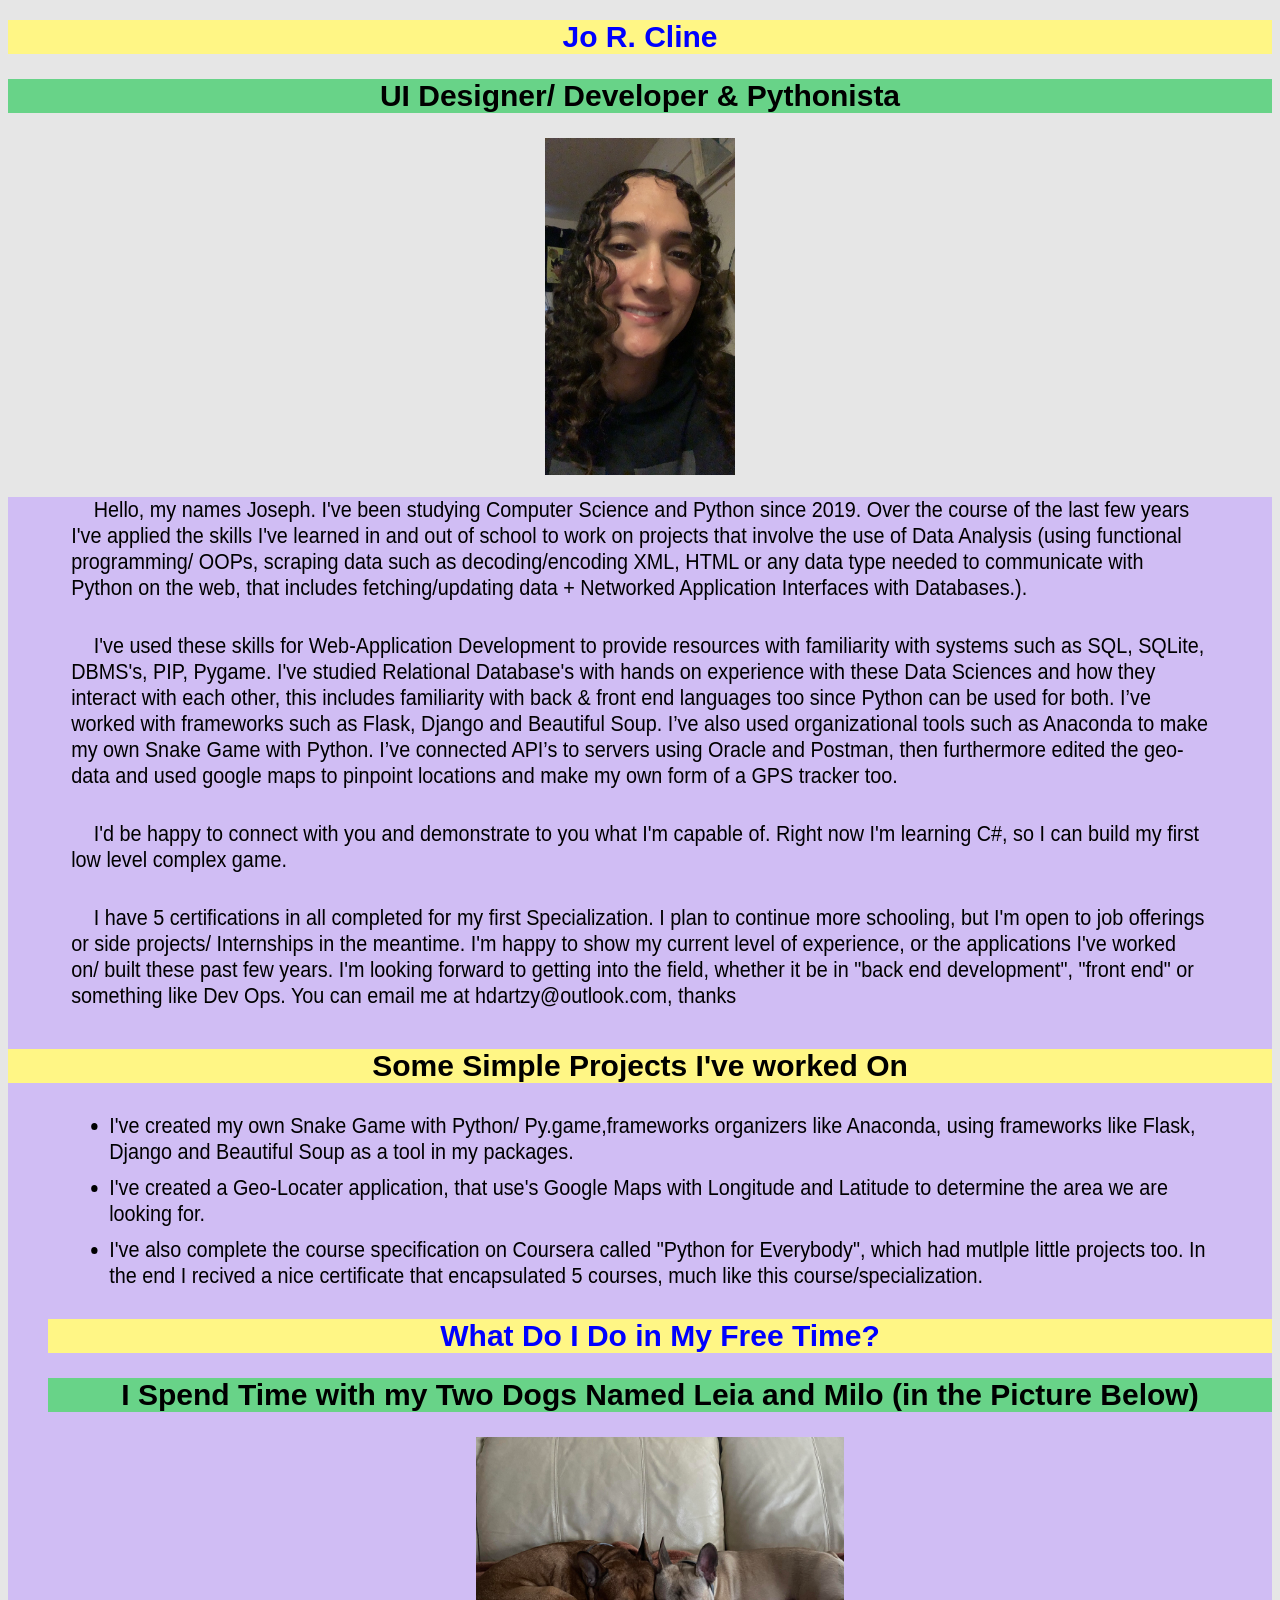
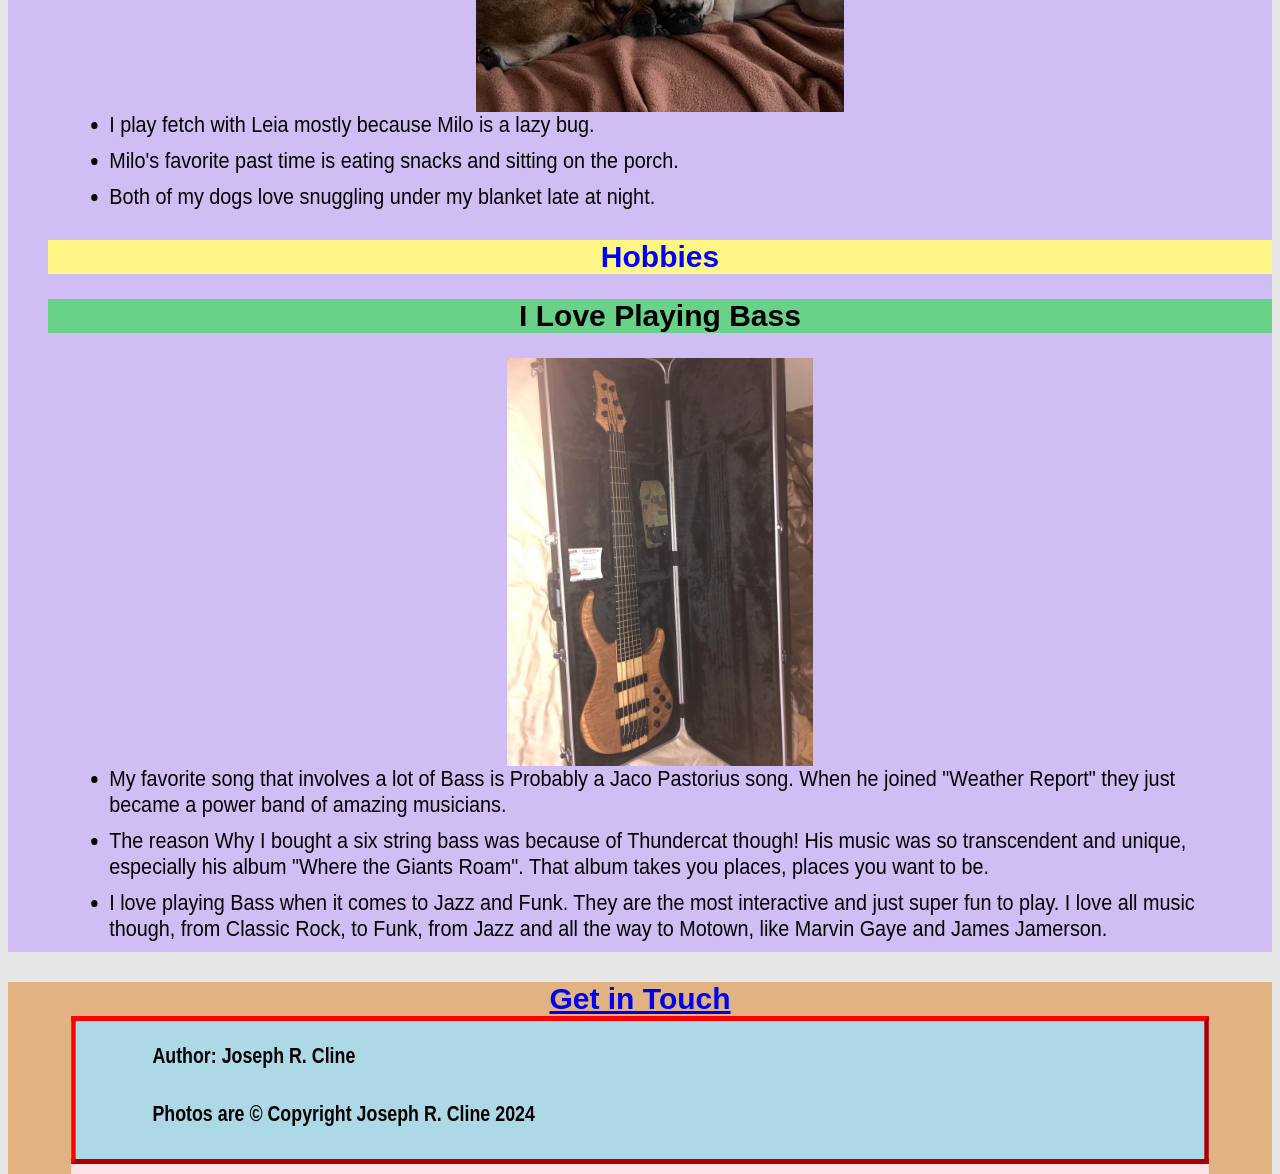
==== index.html @ d9e6fe45 "Update index.html" ====
<!DOCTYPE html>
<html lang="en">
<head>
    <meta charset="UTF-8">
    <meta name="viewport" content="width=device-width, initial-scale=1.0">
    <link rel="stylesheet" href="styles.css">
    <title>About Me Page</title>

    
    </head>

        <body>
            
        <div class="container">
        <h1>Jo R. Cline</h1>
            
        



        
        <h2>UI Designer/ Developer & Pythonista</h2>
        
                
                
        <div class="image">
            <img src="./Images/mesmiling.jpg" alt="Photograph Of Me"
            width="15%" alt="Photograph of me"
        </div>
        </h2>
                
        

        <main>
        <p> Hello, my names Joseph. I've been studying Computer Science and Python since 2019. Over the course of the last few years I've applied the skills I've learned in and out of school to work on projects that involve the use of Data Analysis (using functional programming/ OOPs, scraping data such as decoding/encoding XML, HTML or any data type needed to communicate with Python on the web, that includes fetching/updating data + Networked Application Interfaces with Databases.).
        </p>

            <p>    I've used these skills for Web-Application Development to provide resources with familiarity with systems such as SQL, SQLite, DBMS's, PIP, Pygame. I've studied Relational Database's with hands on experience with these Data Sciences and how they interact with each other, this includes familiarity with back & front end languages too since Python can be used for both. I’ve worked with frameworks such as Flask, Django and Beautiful Soup. I’ve also used organizational tools such as Anaconda to make my own Snake Game with Python. I’ve connected API’s to servers using Oracle and Postman, then furthermore edited the geo-data and used google maps to pinpoint locations and make my own form of a GPS tracker too.
            </p>

    <p>    I'd be happy to connect with you and demonstrate to you what I'm capable of. Right now I'm learning C#, so I can build my first low level complex game.
    </p>
        
    <p>    I have 5 certifications in all completed for my first Specialization. I plan to continue more schooling, but I'm open to job offerings or side projects/ Internships in the meantime. I'm happy to show my current level of experience, or the applications I've worked on/ built these past few years. I'm looking forward to getting into the field, whether it be in "back end development", "front end" or something like Dev Ops. You can email me at hdartzy@outlook.com, thanks
    </p>


        <h3> Some Simple Projects I've worked On</h3>
        <ul>
        <li> I've created my own Snake Game with Python/ Py.game,frameworks organizers like Anaconda, using frameworks like Flask, Django and Beautiful Soup as a tool in my packages.</li>
        <li> I've created a Geo-Locater application, that use's Google Maps with Longitude and Latitude to determine the area we are looking for.</li>
        <li> I've also complete the course specification on Coursera called "Python for Everybody", which had mutlple little projects too. In the end I recived a nice certificate that encapsulated 5 courses, much like this course/specialization. </li>
        


            <div class="container">
                <h1>What Do I Do in My Free Time?</h1>
                <h2> I Spend Time with my Two Dogs Named Leia and Milo (in the Picture Below)</h2>
                <div class="image">
                    <img src="./Images/leiaandmilo.jpg" alt="Photograph Of My Dogs"
                    width="30%" alt="Photograph of my dogs"
                        <ul>
                    <li> I play fetch with Leia mostly because Milo is a lazy bug.</li>
                    <li> Milo's favorite past time is eating snacks and sitting on the porch.</li>
                    <li> Both of my dogs love snuggling under my blanket late at night.</li>

                                <meta charset="UTF-8">
                                <meta name="viewport" content="width=device-width, initial-scale=1.0">
                                <link rel="stylesheet" href="styles.css">
            
                                <div class="container">

                                    <h1> Hobbies </h1>
                                    <h2> I Love Playing Bass</h2>
                                    <div class="image">
                                        <img src="./Images/mysixstringbass.jpg" alt="Photograph Of My Six String Bass"
                                            width="25%" alt="Photograph of my Bass"

                            <ul>
                                        <li> My favorite song that involves a lot of Bass is Probably a Jaco Pastorius song. When he joined "Weather Report" they just became a power band of amazing musicians.</li>
                                <li> The reason Why I bought a six string bass was because of Thundercat though! His music was so transcendent and unique, especially his album "Where the Giants Roam". That album takes you places, places you want to be.</li>
                                <li>I love playing Bass when it comes to Jazz and Funk. They are the most interactive and just super fun to play. I love all music though, from Classic Rock, to Funk, from Jazz and all the way to Motown, like Marvin Gaye and James Jamerson.</li>

        </main>
        <body/>

                                <h1
                                    <btn.    display: inline-block;
                                             style = "background: #e1b382"
                                             color: black;
                                             padding: 10px 24px;
                                             text-align: center;
                                             margin-right: 10px;

                                    </btn>
                                         <a href="https://www.linkedin.com/in/joseph-cline-36b69b253/" class="btn">
                                             Get in Touch </a>
                                




                                
                            
                                    <footer>
                                        <style>
                                            .myDiv 
                                            {
                                                border: 5px outset red;
                                                background-color: lightblue;
                                                text-align: left;
                                            }
                                        </style>
                                        <div class="myDiv">
                            <p> Author: Joseph R. Cline</p>
                            <p> Photos are © Copyright Joseph R. Cline 2024</p>
                                        </div>
                                    </footer>
---- styles.css ----
html {
    height: 100%;
    width: 100%;
  }
  
  body {
    background-color: #e6e6e6;
    font-family: Arial, sans-serif;
    font-size: 30px;
  }
  
  head {
  
    background-color: lime;
    
  }
  
  
  h3 {
    text-align: center;
    font-family: Arial, sans-serif;
    font-size: 30px ;
    font-weight: bold;
    background-color: #fff685;
     }
  
  
  h1 {
    text-align: center;
    font-family: Arial, sans-serif;
    color: blue;
    font-size: 30px;
    font-weight:bold;
    background-color: #fff685
  }
  
  h2 {
    text-align: center;
    font-family: Arial, sans-serif;
    font-size: 30px;
    font-weight: bold;
    background-color: #68d388;
  }
  
  img {
    display: block;
    margin: 0 auto 0 auto;
  }
    
  p {
    text-indent: 25px;
    padding-bottom: 10px;
    font-size: 22px;
    font-family: Arial, sans-serif;
    transform: scale( .9, 1);
  }
  
  li {
    padding-bottom: 10px;
    font-size: 22px;
    font-family: Arial, sans-serif;
    transform: scale( .9, 1);
  }
  
  footer {
    background-color: #fbe3e8;
    padding-bottom: 10px;
    font-size: 20px;
    font-family: Arial, sans-serif;
    transform: scale( .9, 1);
    color: black
  }
  
  main{
  
      background-color: #d0bdf4;
    
  }
---- styles.css ----
html {
    height: 100%;
    width: 100%;
  }
  
  body {
    background-color: #e6e6e6;
    font-family: Arial, sans-serif;
    font-size: 30px;
  }
  
  head {
  
    background-color: lime;
    
  }
  
  
  h3 {
    text-align: center;
    font-family: Arial, sans-serif;
    font-size: 30px ;
    font-weight: bold;
    background-color: #fff685;
     }
  
  
  h1 {
    text-align: center;
    font-family: Arial, sans-serif;
    color: blue;
    font-size: 30px;
    font-weight:bold;
    background-color: #fff685
  }
  
  h2 {
    text-align: center;
    font-family: Arial, sans-serif;
    font-size: 30px;
    font-weight: bold;
    background-color: #68d388;
  }
  
  img {
    display: block;
    margin: 0 auto 0 auto;
  }
    
  p {
    text-indent: 25px;
    padding-bottom: 10px;
    font-size: 22px;
    font-family: Arial, sans-serif;
    transform: scale( .9, 1);
  }
  
  li {
    padding-bottom: 10px;
    font-size: 22px;
    font-family: Arial, sans-serif;
    transform: scale( .9, 1);
  }
  
  footer {
    background-color: #fbe3e8;
    padding-bottom: 10px;
    font-size: 20px;
    font-family: Arial, sans-serif;
    transform: scale( .9, 1);
    color: black
  }
  
  main{
  
      background-color: #d0bdf4;
    
  }
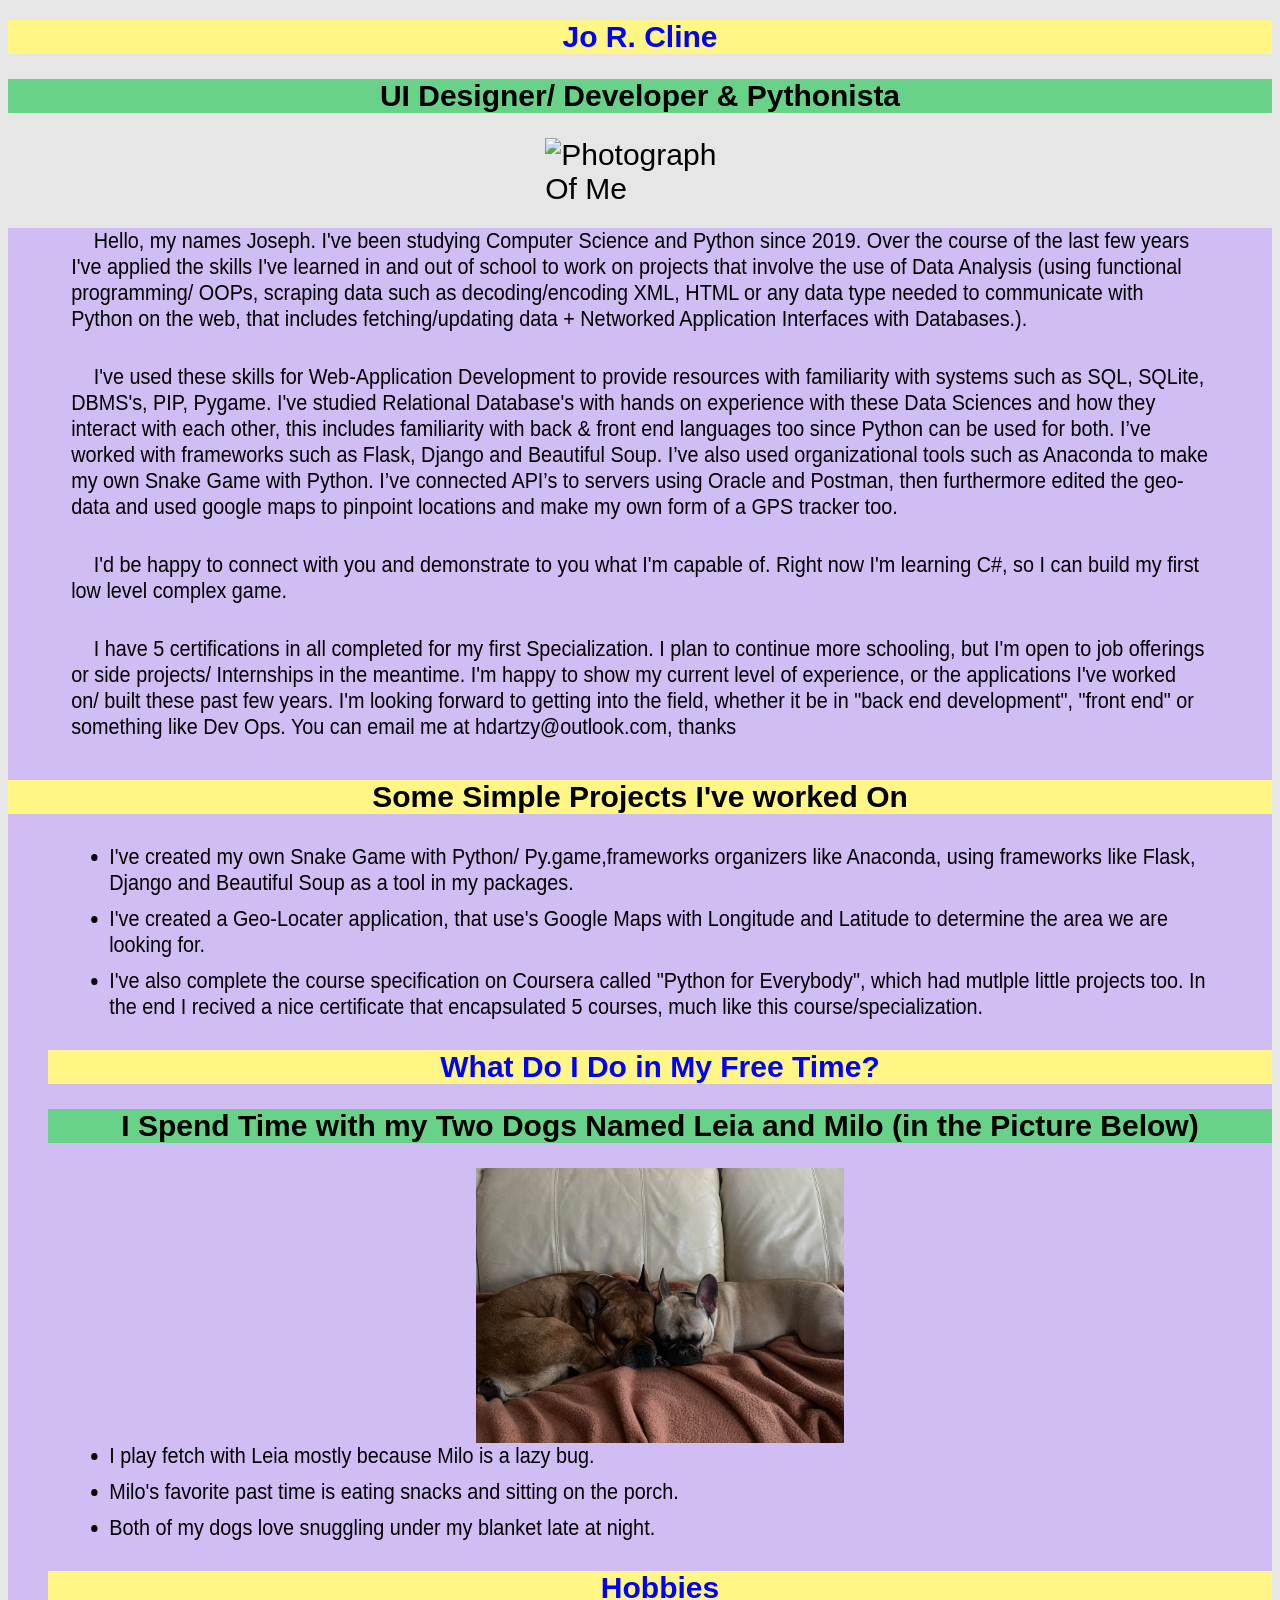
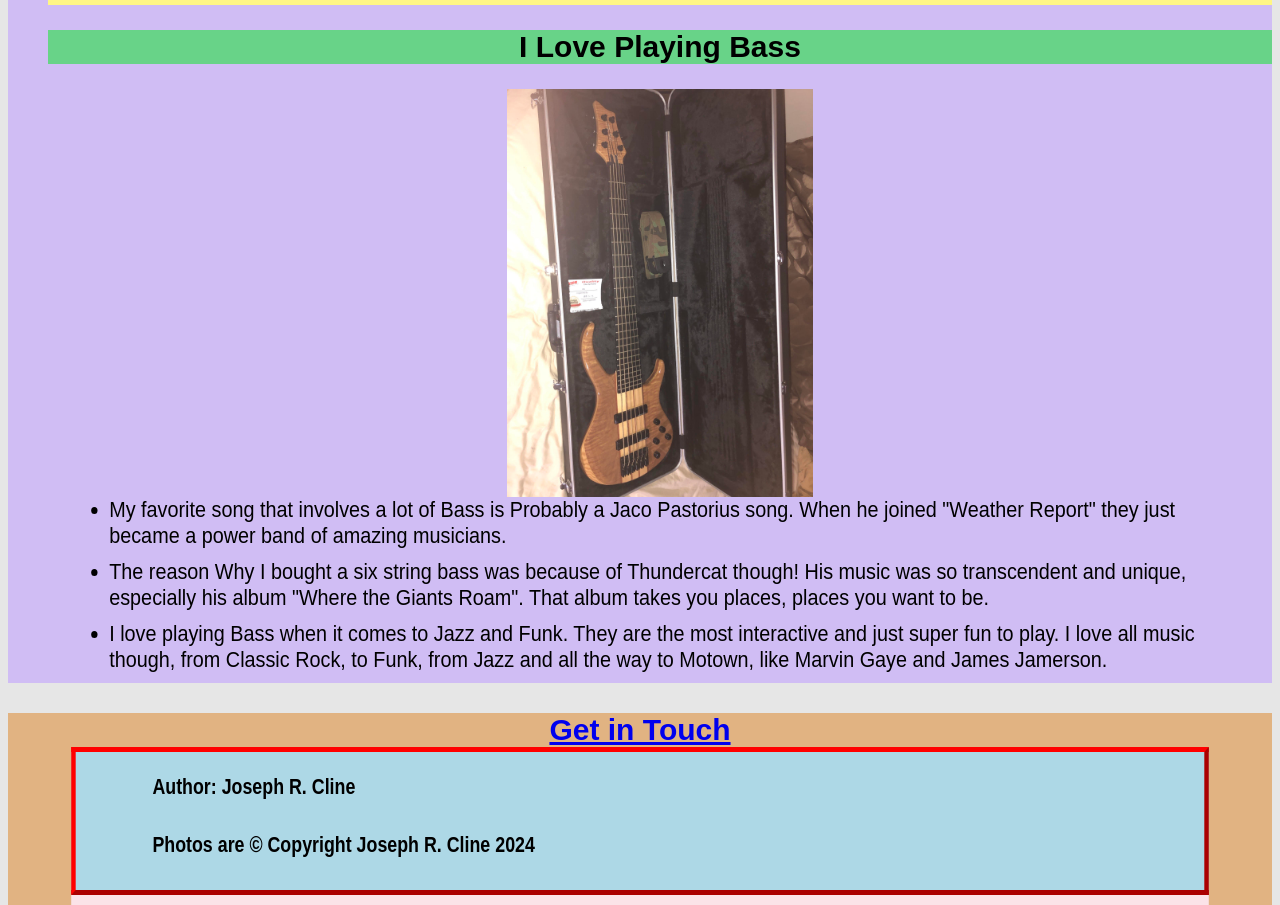
==== commit 1586935e: "Update index.html" ====
--- a/index.html
+++ b/index.html
@@ -24,7 +24,7 @@
                 
                 
         <div class="image">
-            <img src="./Images/mesmiling.jpg" alt="Photograph Of Me"
+            <img src="./mesmiling.jpg" alt="Photograph Of Me"
             width="15%" alt="Photograph of me"
         </div>
         </h2>
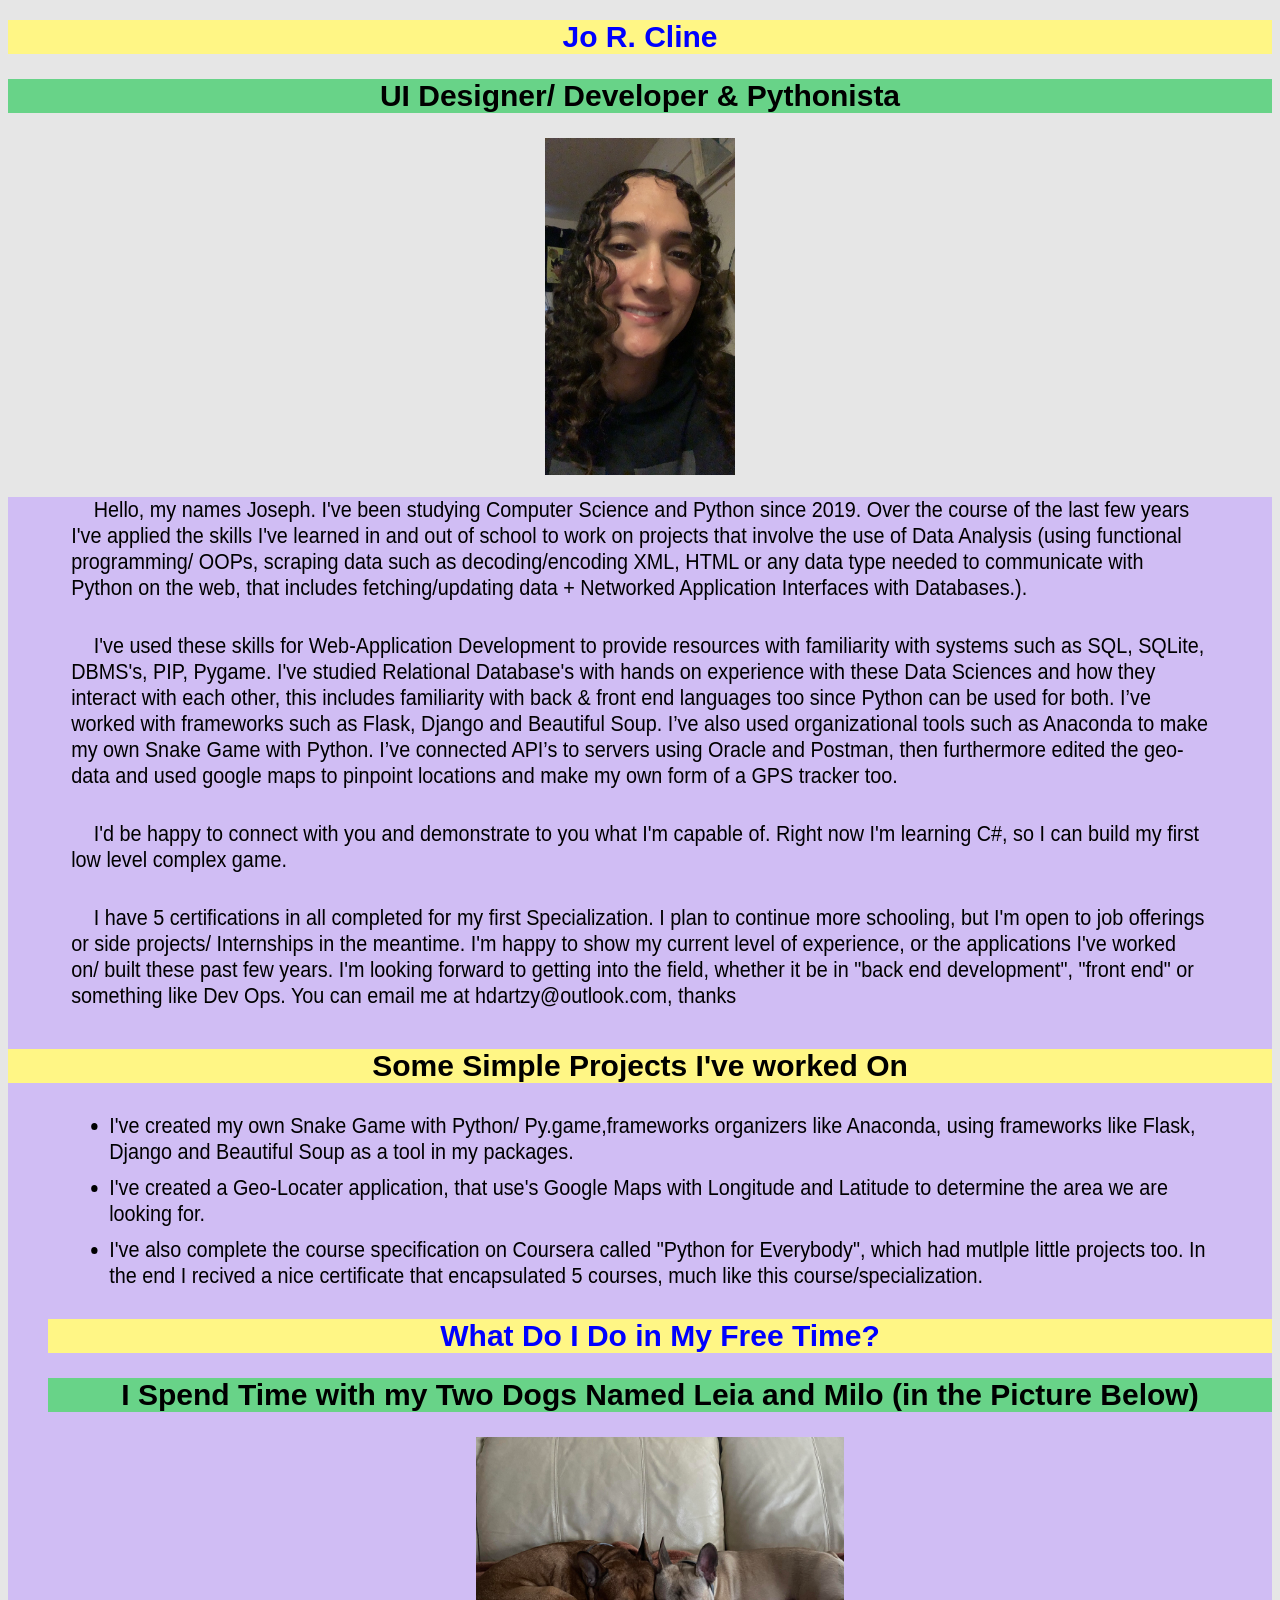
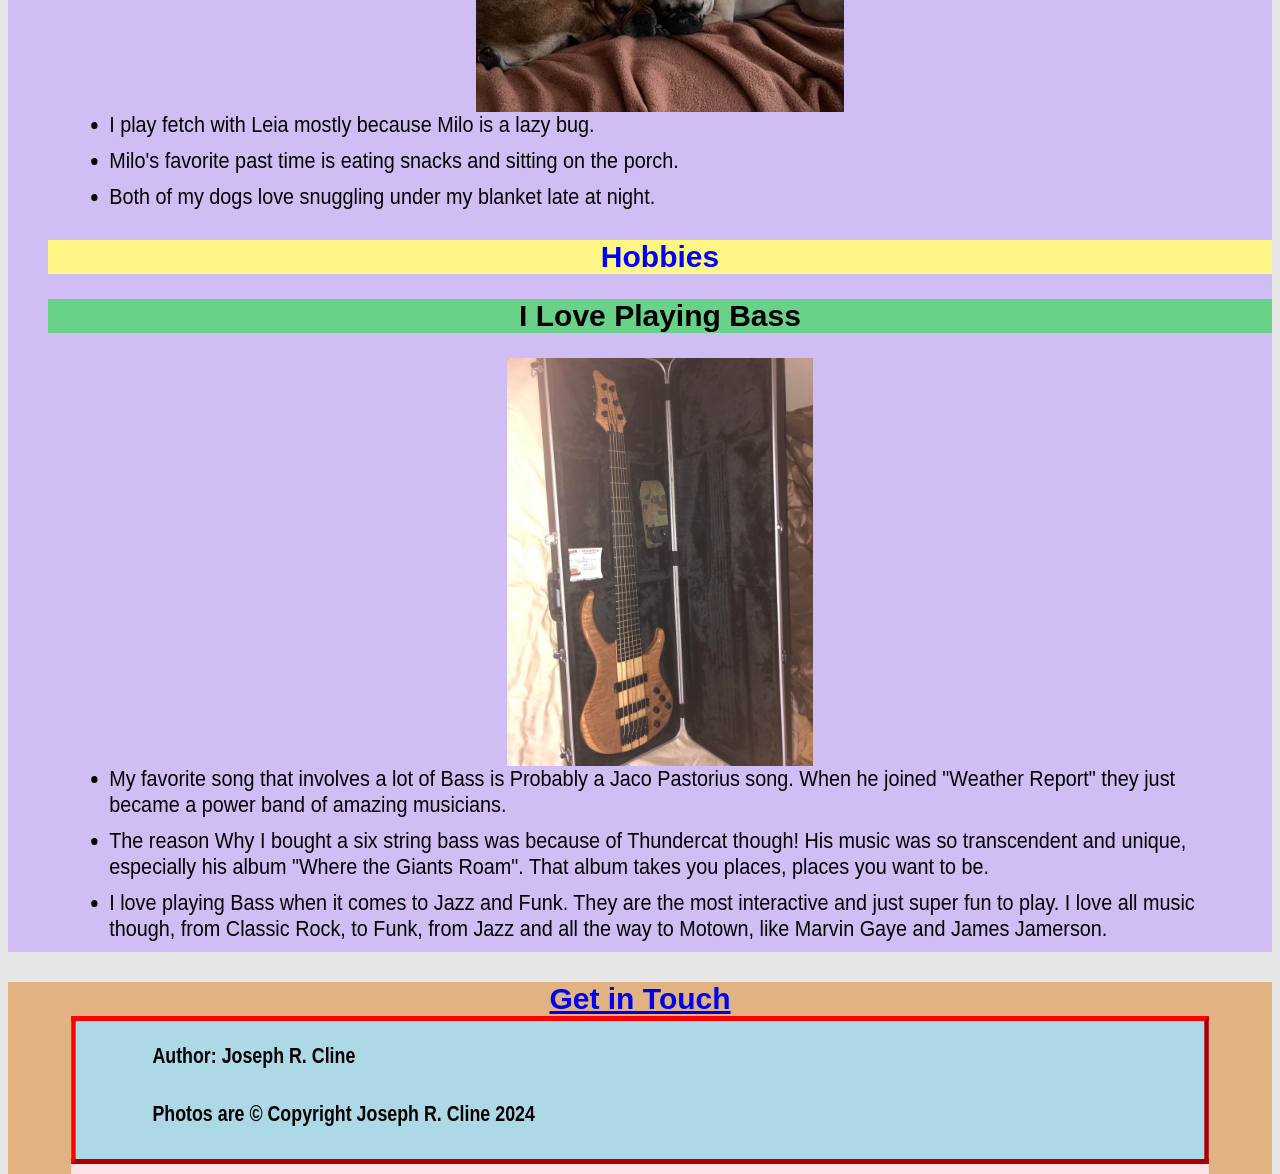
==== commit 699d0450: "Update index.html" ====
--- a/index.html
+++ b/index.html
@@ -24,7 +24,7 @@
                 
                 
         <div class="image">
-            <img src="./mesmiling.jpg" alt="Photograph Of Me"
+            <img src="./Images/mesmiling1.jpg" alt="Photograph Of Me"
             width="15%" alt="Photograph of me"
         </div>
         </h2>
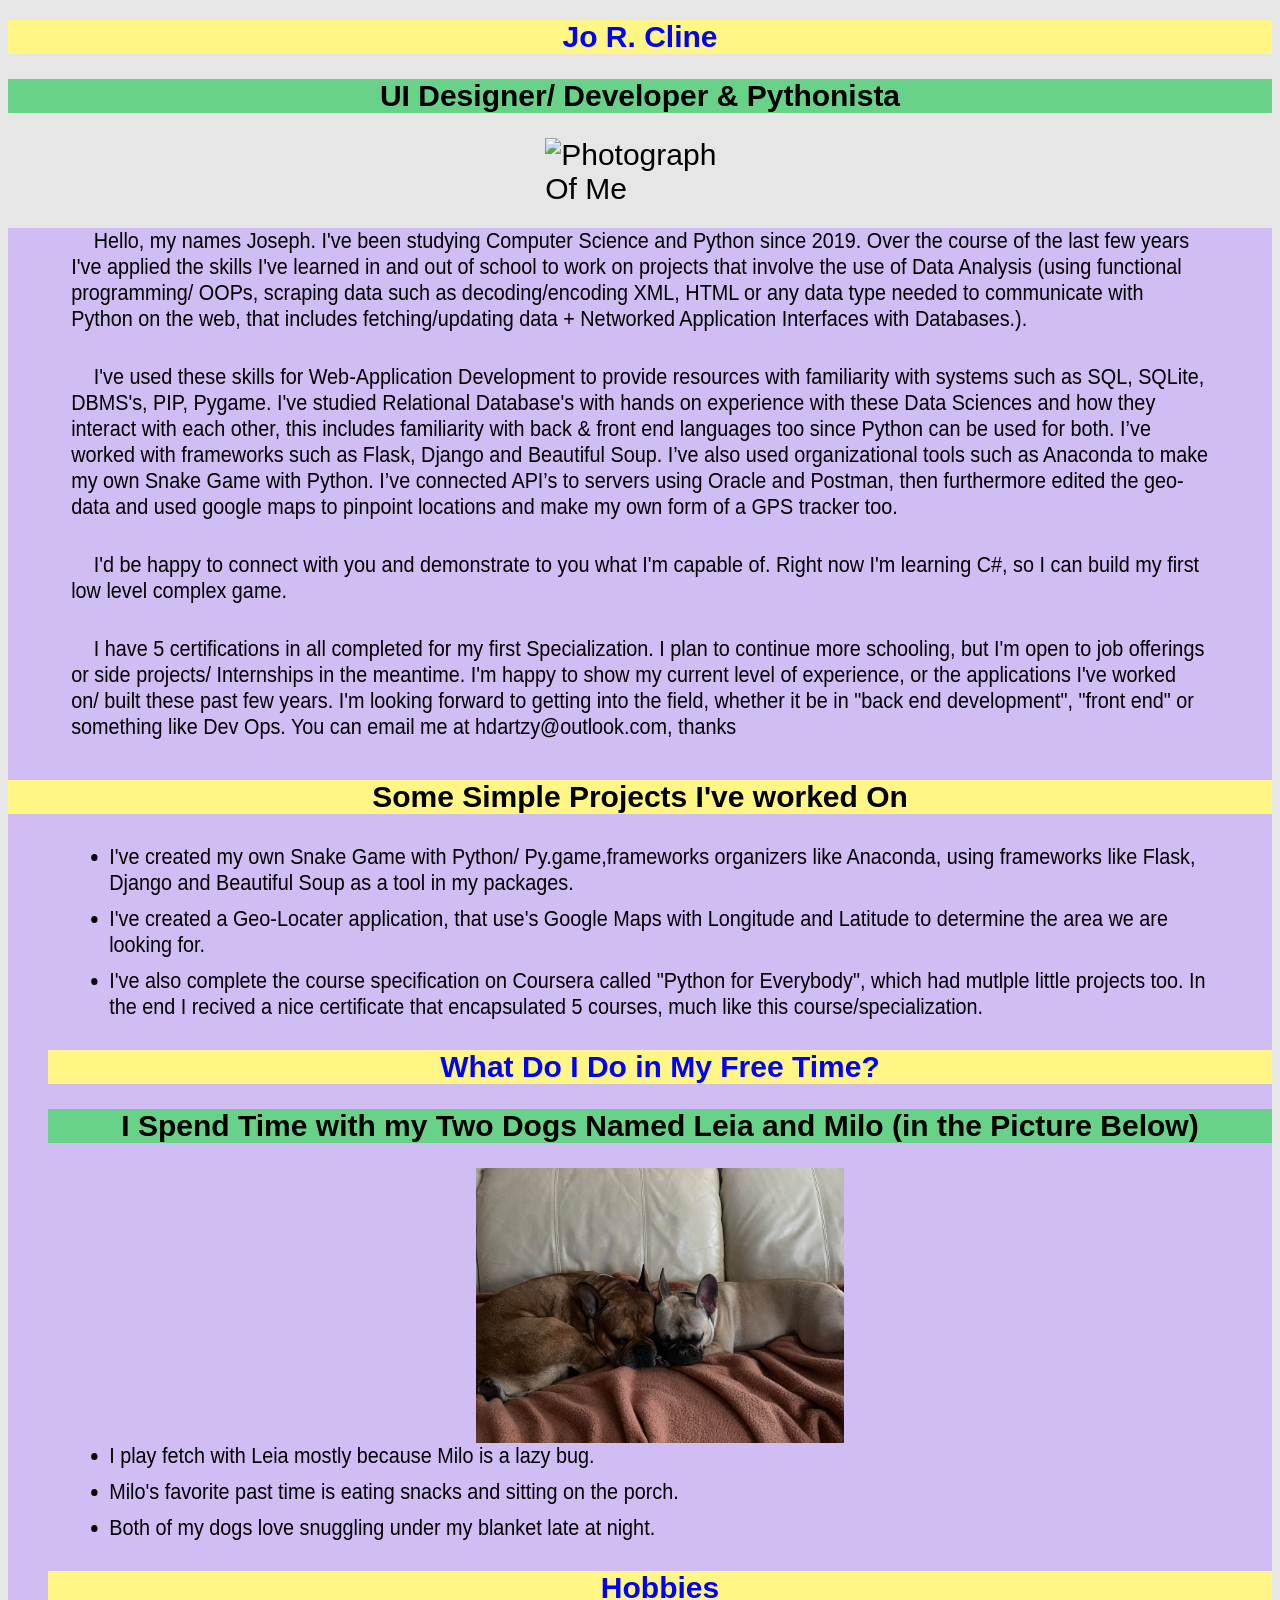
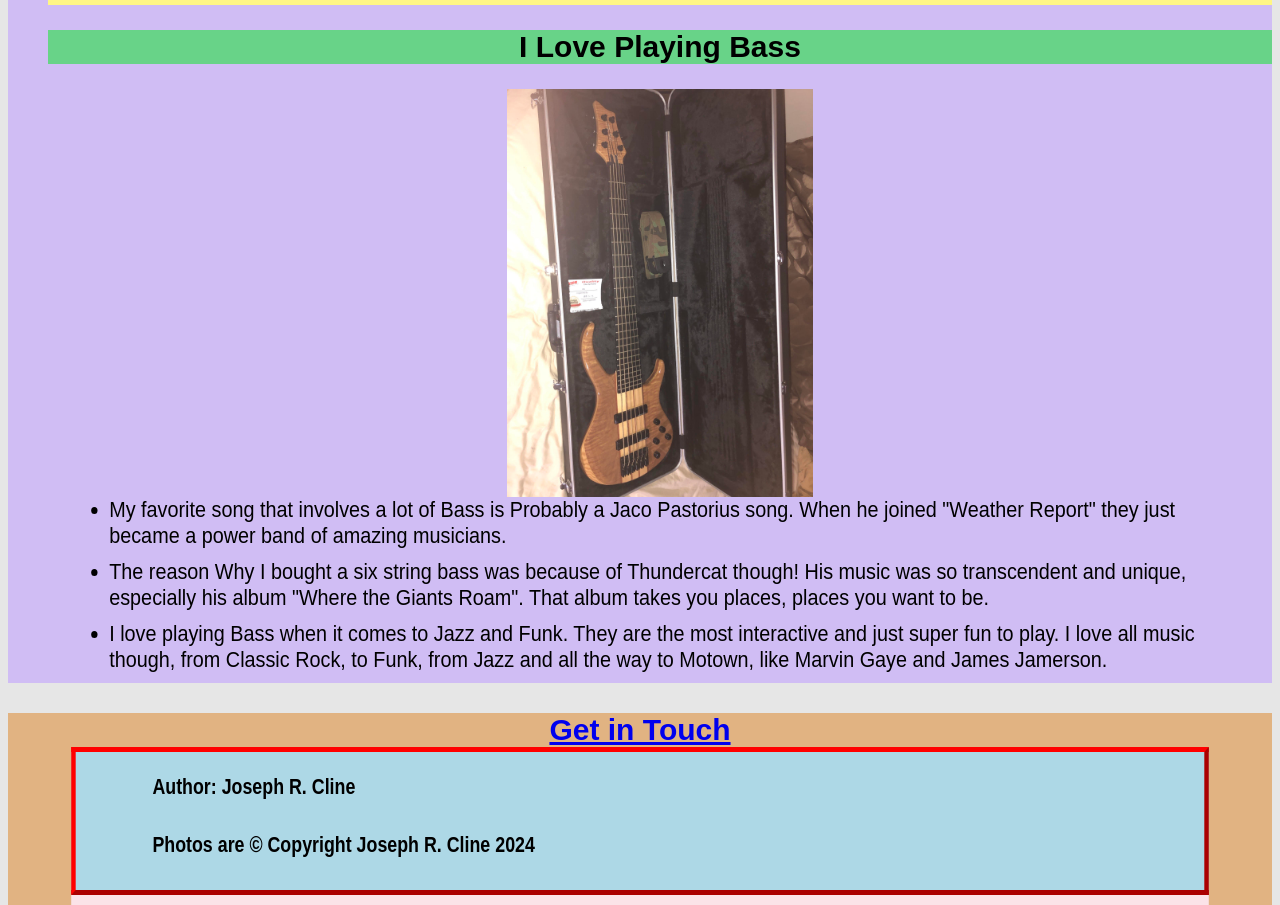
==== commit 6f68df84: "Update index.html" ====
--- a/index.html
+++ b/index.html
@@ -24,7 +24,7 @@
                 
                 
         <div class="image">
-            <img src="./Images/mesmiling1.jpg" alt="Photograph Of Me"
+            <img src="./images/mesmiling1.jpg" alt="Photograph Of Me"
             width="15%" alt="Photograph of me"
         </div>
         </h2>
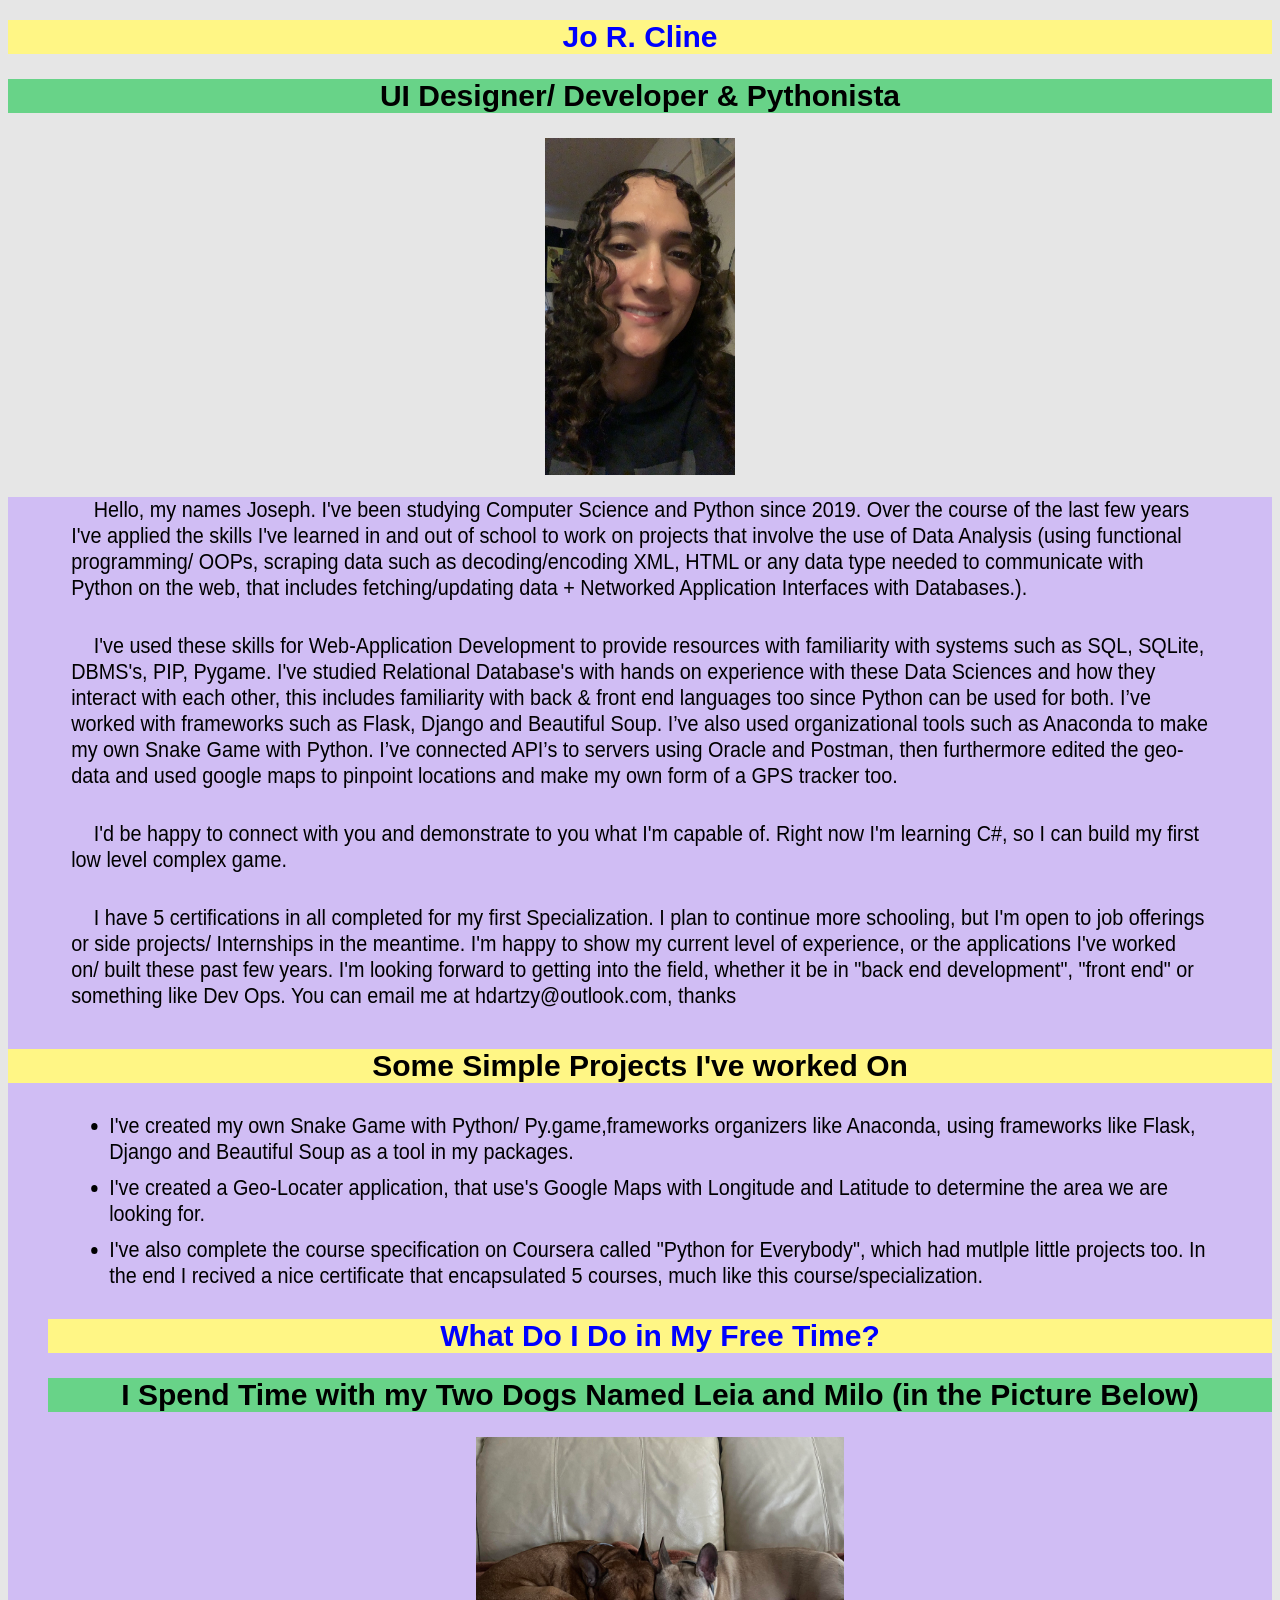
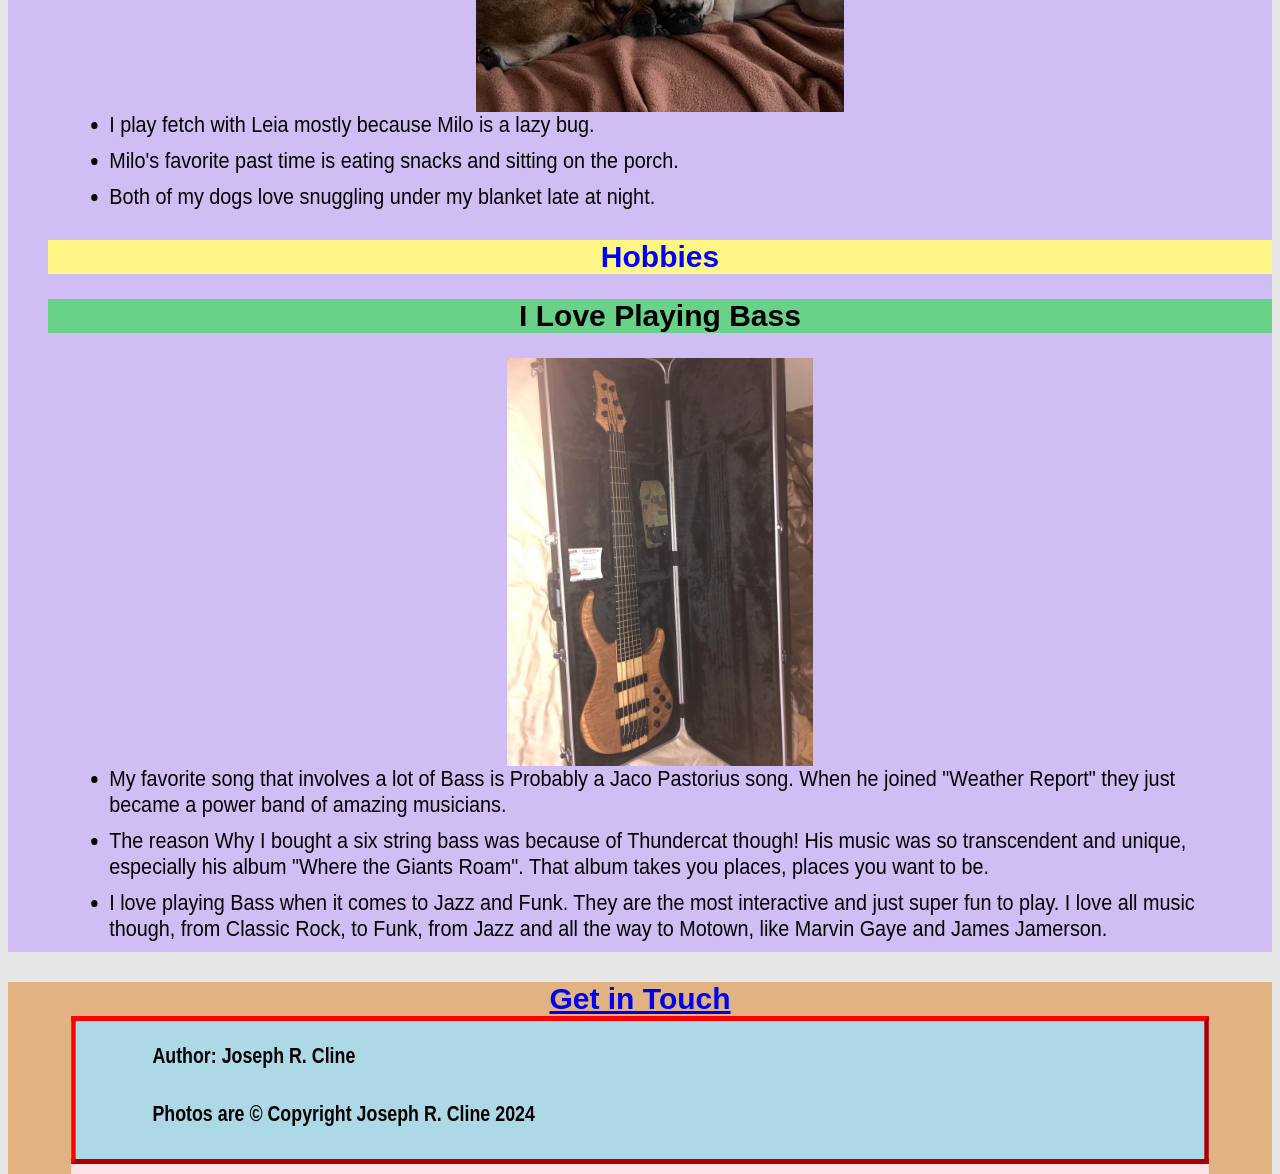
==== commit 9d0435fb: "Update index.html" ====
--- a/index.html
+++ b/index.html
@@ -24,7 +24,7 @@
                 
                 
         <div class="image">
-            <img src="./images/mesmiling1.jpg" alt="Photograph Of Me"
+            <img src="./Images/mesmiling1.jpg" alt="Photograph Of Me"
             width="15%" alt="Photograph of me"
         </div>
         </h2>
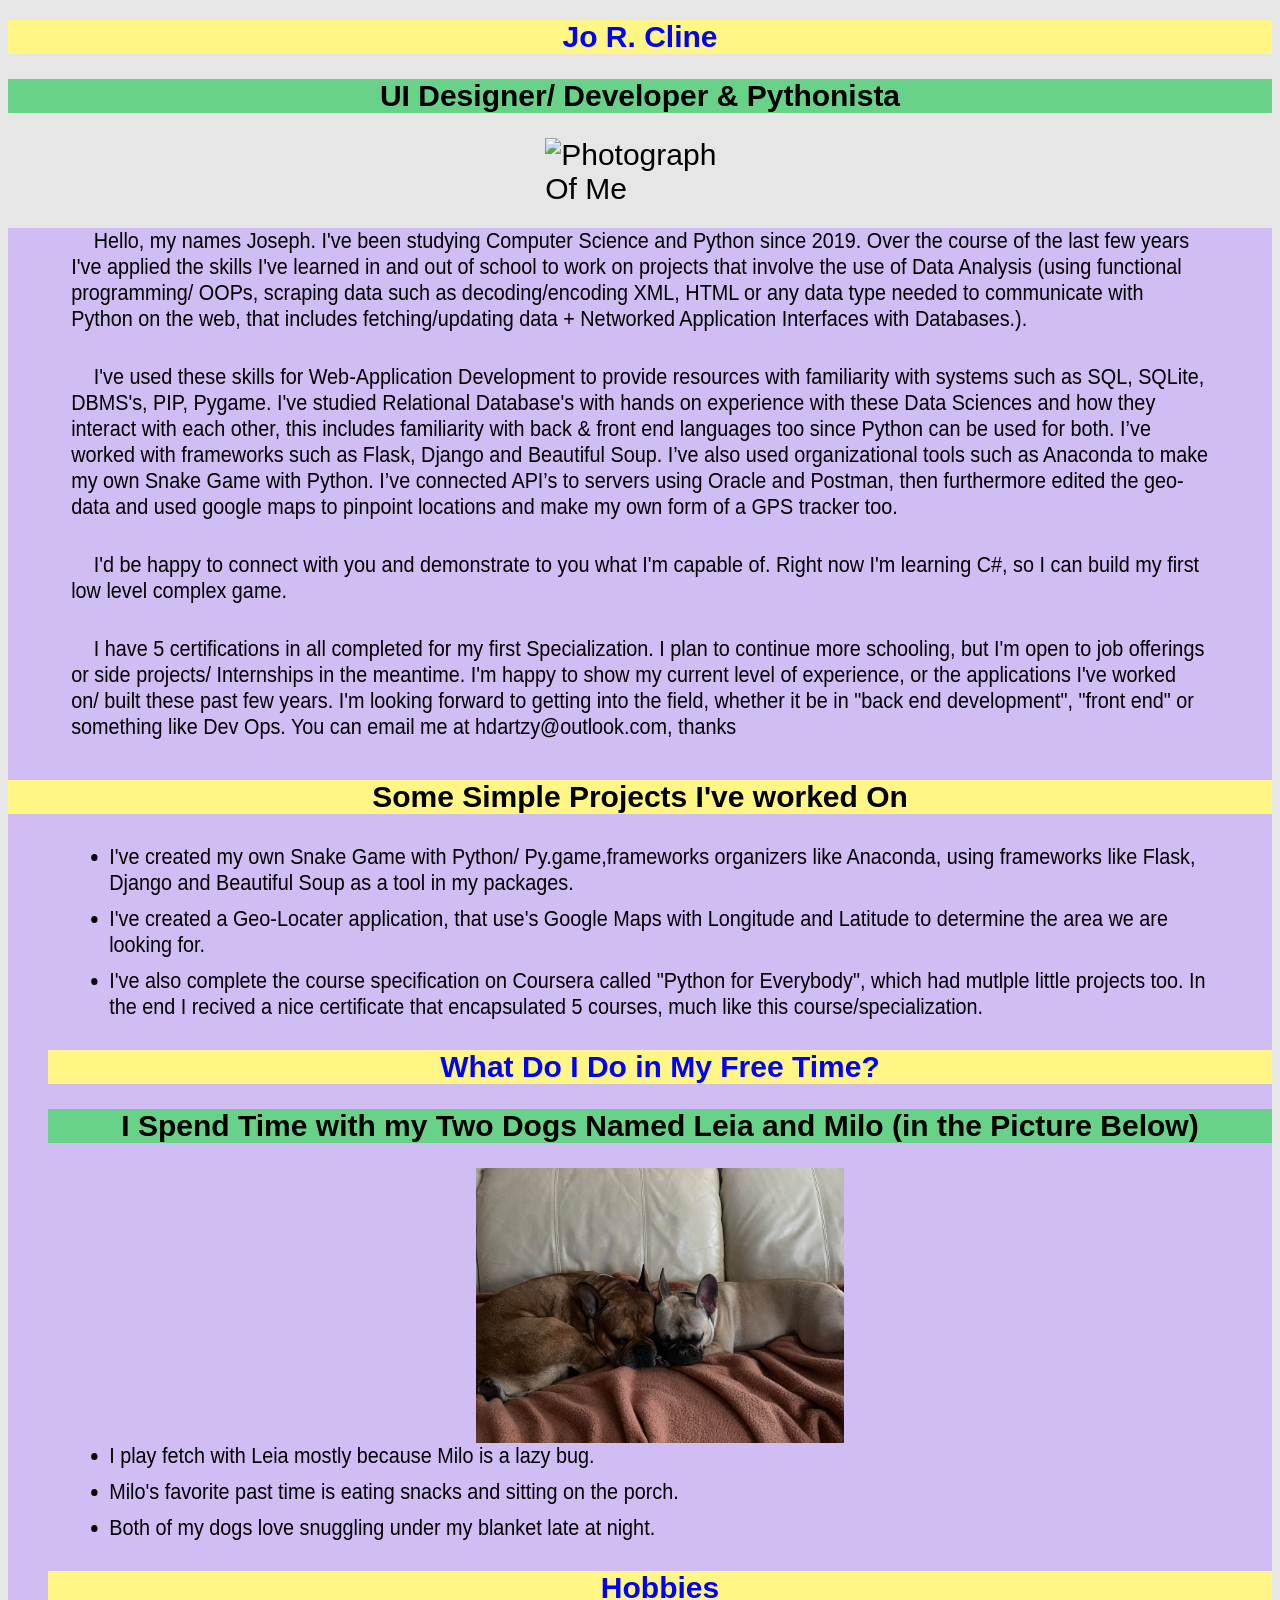
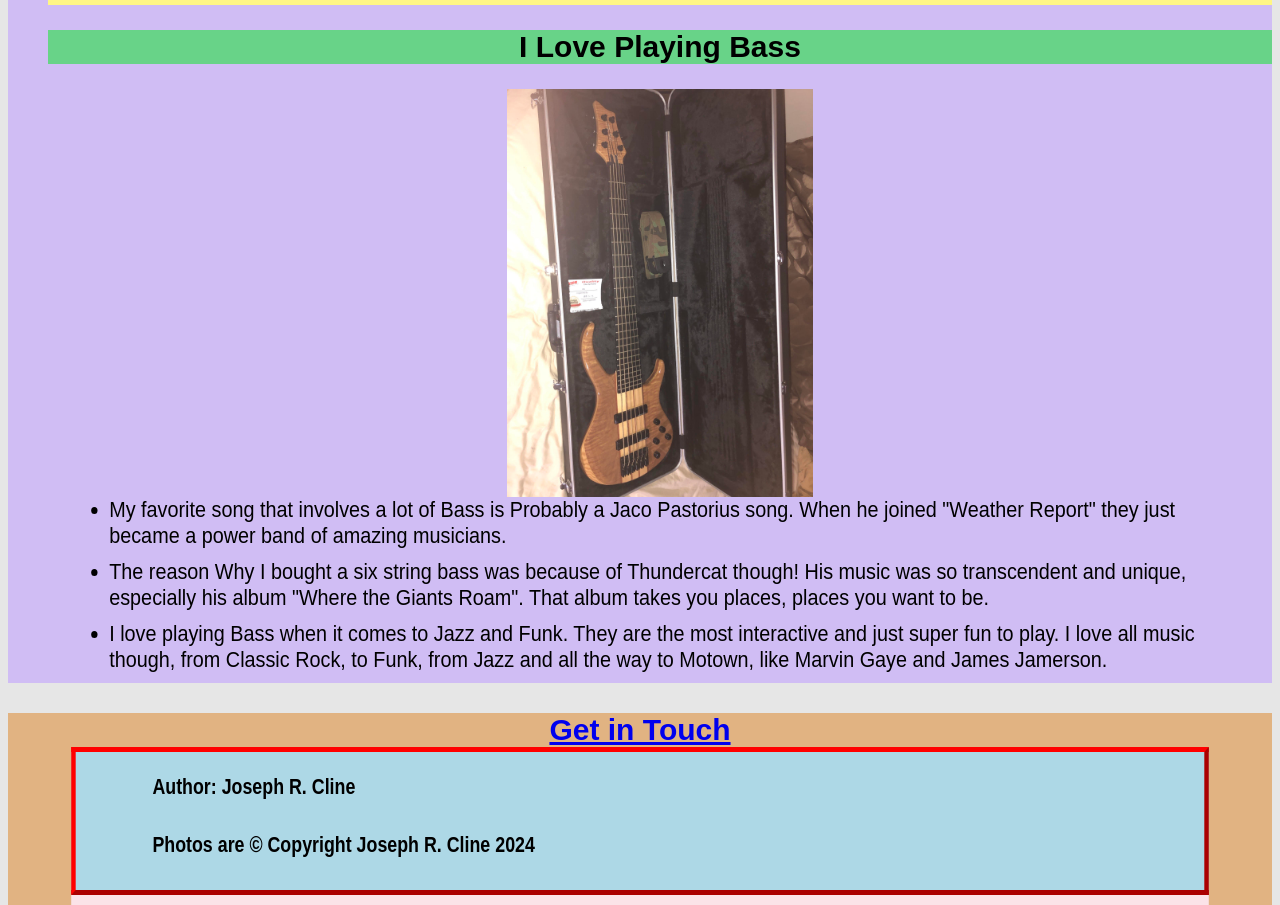
==== commit 41be05d3: "Update index.html" ====
--- a/index.html
+++ b/index.html
@@ -24,7 +24,7 @@
                 
                 
         <div class="image">
-            <img src="./Images/mesmiling1.jpg" alt="Photograph Of Me"
+            <img src="./Images/mesmiling2.jpg" alt="Photograph Of Me"
             width="15%" alt="Photograph of me"
         </div>
         </h2>
@@ -93,7 +93,7 @@
                                              margin-right: 10px;
 
                                     </btn>
-                                         <a href="https://www.linkedin.com/in/joseph-cline-36b69b253/" class="btn">
+                                         <a href="https://linktr.ee/jo.cline" class="btn">
                                              Get in Touch </a>
                                 
 
